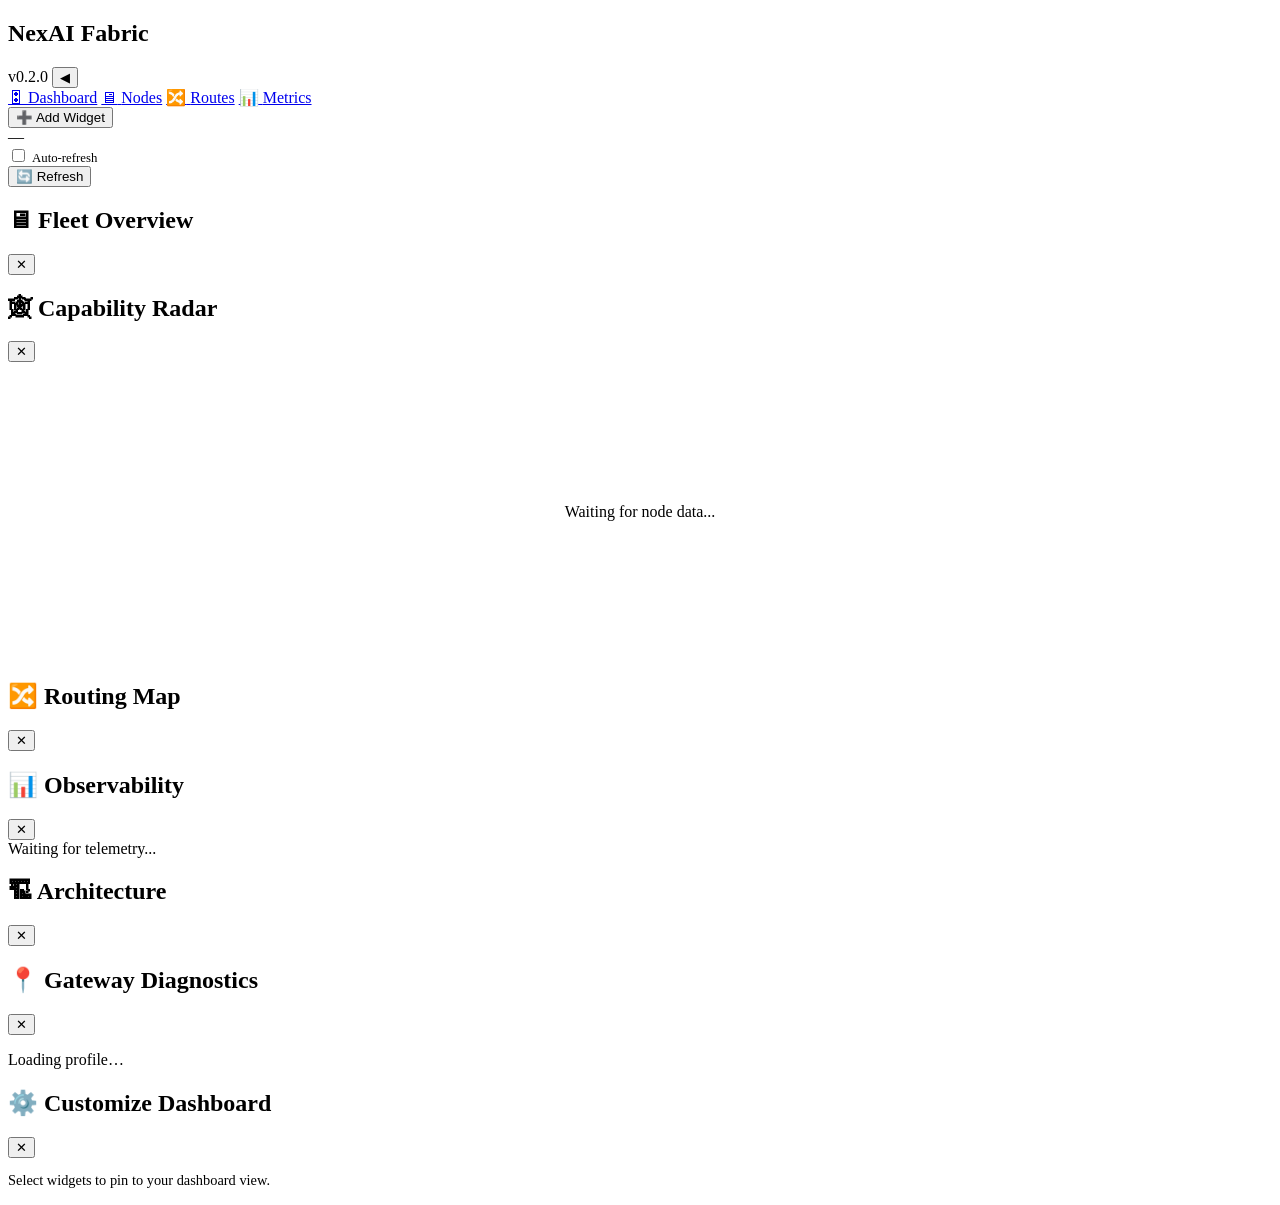
==== gateway/static/index.html @ a611cfbb "feat(ui): update dashboard layout with collapsible sidebar, fix radar chart and observability bugs" ====
<!DOCTYPE html>
<html lang="en">
<head>
  <meta charset="UTF-8">
  <meta name="viewport" content="width=device-width, initial-scale=1.0">
  <meta name="description" content="Local AI Fabric — Admin dashboard for managing a federated local AI inference fleet.">
  <meta name="theme-color" content="#0a0e1a">
  <title>Local AI Fabric — Command Center</title>
  <link rel="stylesheet" href="/static/css/style.css">
  <link rel="icon" href="data:image/svg+xml,<svg xmlns='http://www.w3.org/2000/svg' viewBox='0 0 100 100'><text y='.9em' font-size='90'>⚡</text></svg>">
</head>
<body>

<div id="app-container" class="nav-left">
  
  <!-- ============ SIDEBAR NAVIGATION ============ -->
  <nav id="sidebar" class="sidebar glass-card-static">
    <div class="sidebar-brand">
      <span class="status-dot status-dot--healthy" id="system-status-dot" title="System healthy"></span>
      <h1 class="brand-text">NexAI Fabric</h1>
      <span class="version-tag brand-text">v0.2.0</span>
      <button class="btn-collapse" id="btn-collapse-sidebar" title="Toggle Sidebar">◀</button>
    </div>
    
    <div class="sidebar-menu">
      <div class="menu-group" id="main-nav-links">
        <a href="#" class="nav-btn active" data-nav="dashboard"><span class="icon">🎛</span> <span class="label">Dashboard</span></a>
        <a href="#widget-fleet" class="nav-btn" data-nav="nodes"><span class="icon">🖥</span> <span class="label">Nodes</span></a>
        <a href="#widget-routing" class="nav-btn" data-nav="routes"><span class="icon">🔀</span> <span class="label">Routes</span></a>
        <a href="#widget-observability" class="nav-btn" data-nav="metrics"><span class="icon">📊</span> <span class="label">Metrics</span></a>
      </div>
      
      <div class="menu-divider"></div>

      <button class="nav-btn primary-glow" id="btn-add-widget"><span class="icon">➕</span> <span class="label">Add Widget</span></button>
    </div>
    
    <div class="sidebar-footer">
      <div class="sidebar-controls">
        <span class="refresh-info mono text-dim label" id="last-refresh">—</span>
        <div class="toggle-wrap">
          <label class="toggle-switch" title="Auto-refresh every 30s">
            <input type="checkbox" id="auto-refresh-toggle">
            <span class="toggle-slider"></span>
          </label>
          <span class="text-dim label" style="font-size:0.8rem">Auto-refresh</span>
        </div>
        <button class="btn btn-sm" id="refresh-btn" title="Refresh now"><span class="icon">🔄</span> <span class="label">Refresh</span></button>
      </div>
    </div>
  </nav>

  <!-- ============ MAIN CONTENT ============ -->
  <main id="main-content" class="dashboard">
    <div id="dashboard-grid" class="widget-grid">

      <!-- WIDGET: Fleet Overview -->
      <div class="widget fade-in" id="widget-fleet" data-widget-title="Fleet Overview" data-widget-icon="🖥">
        <div class="widget-header">
          <h2 class="section-title"><span class="icon">🖥</span> Fleet Overview</h2>
          <button class="btn-remove-widget" data-target="widget-fleet" title="Remove Widget">✕</button>
        </div>
        <div class="fleet-grid" id="fleet-grid">
          <div class="glass-card-static empty-state" id="fleet-loading">
            <div class="skeleton skeleton--line" style="width:60%;margin:0 auto"></div>
            <div class="skeleton skeleton--line" style="width:40%;margin:0 auto"></div>
          </div>
        </div>
      </div>

      <!-- WIDGET: Spider Graph (Capability Radar) -->
      <div class="widget fade-in" id="widget-spider" data-widget-title="Capability Radar" data-widget-icon="🕸">
        <div class="widget-header">
          <h2 class="section-title"><span class="icon">🕸</span> Capability Radar</h2>
          <button class="btn-remove-widget" data-target="widget-spider" title="Remove Widget">✕</button>
        </div>
        <div class="glass-card-static radar-container" id="spider-panel" style="min-height: 300px; display: flex; align-items: center; justify-content: center;">
           <div class="empty-state text-dim">Waiting for node data...</div>
        </div>
      </div>

      <!-- WIDGET: Routing Map -->
      <div class="widget fade-in" id="widget-routing" data-widget-title="Routing Map" data-widget-icon="🔀">
        <div class="widget-header">
          <h2 class="section-title"><span class="icon">🔀</span> Routing Map</h2>
          <button class="btn-remove-widget" data-target="widget-routing" title="Remove Widget">✕</button>
        </div>
        <div class="route-cards-grid" id="routing-grid">
          <div class="glass-card-static empty-state" id="routing-loading">
            <div class="skeleton skeleton--line" style="width:50%;margin:0 auto"></div>
          </div>
        </div>
      </div>

      <!-- WIDGET: Observability Logs -->
      <div class="widget fade-in" id="widget-observability" data-widget-title="Observability Logs" data-widget-icon="📊">
        <div class="widget-header">
          <h2 class="section-title"><span class="icon">📊</span> Observability</h2>
          <button class="btn-remove-widget" data-target="widget-observability" title="Remove Widget">✕</button>
        </div>
        <div id="observability-panel">
            <div class="glass-card-static empty-state text-dim">Waiting for telemetry...</div>
        </div>
      </div>

      <!-- WIDGET: Architecture Diagram -->
      <div class="widget fade-in" id="widget-architecture" data-widget-title="Architecture Diagram" data-widget-icon="🏗">
        <div class="widget-header">
          <h2 class="section-title"><span class="icon">🏗</span> Architecture</h2>
          <button class="btn-remove-widget" data-target="widget-architecture" title="Remove Widget">✕</button>
        </div>
        <div class="glass-card-static" id="arch-panel"></div>
      </div>

      <!-- WIDGET: Gateway Diagnostics -->
      <div class="widget fade-in" id="widget-diagnostics" data-widget-title="Gateway Diagnostics" data-widget-icon="📍">
        <div class="widget-header">
          <h2 class="section-title"><span class="icon">📍</span> Gateway Diagnostics</h2>
          <button class="btn-remove-widget" data-target="widget-diagnostics" title="Remove Widget">✕</button>
        </div>
        <div class="glass-card-static this-machine" id="profile-panel">
          <div class="empty-state" id="profile-loading">
            <div class="spinner" style="margin:0 auto 0.5rem"></div>
            <p class="text-muted">Loading profile…</p>
          </div>
        </div>
      </div>

    </div>
  </main>

  <!-- ============ WIDGET CUSTOMIZATION MODAL ============ -->
  <div id="widget-modal" class="modal-overlay hidden">
    <div class="modal-content glass-card-static">
      <div class="modal-header">
        <h2><span class="icon">⚙️</span> Customize Dashboard</h2>
        <button class="btn-close" id="btn-close-modal" title="Close">✕</button>
      </div>
      <p class="text-dim" style="margin-bottom: 1rem; font-size: 0.9rem;">Select widgets to pin to your dashboard view.</p>
      <div class="widget-gallery" id="widget-gallery">
        <!-- Rendered by JS -->
      </div>
    </div>
  </div>

</div>

<script src="/static/js/app.js"></script>
</body>
</html>
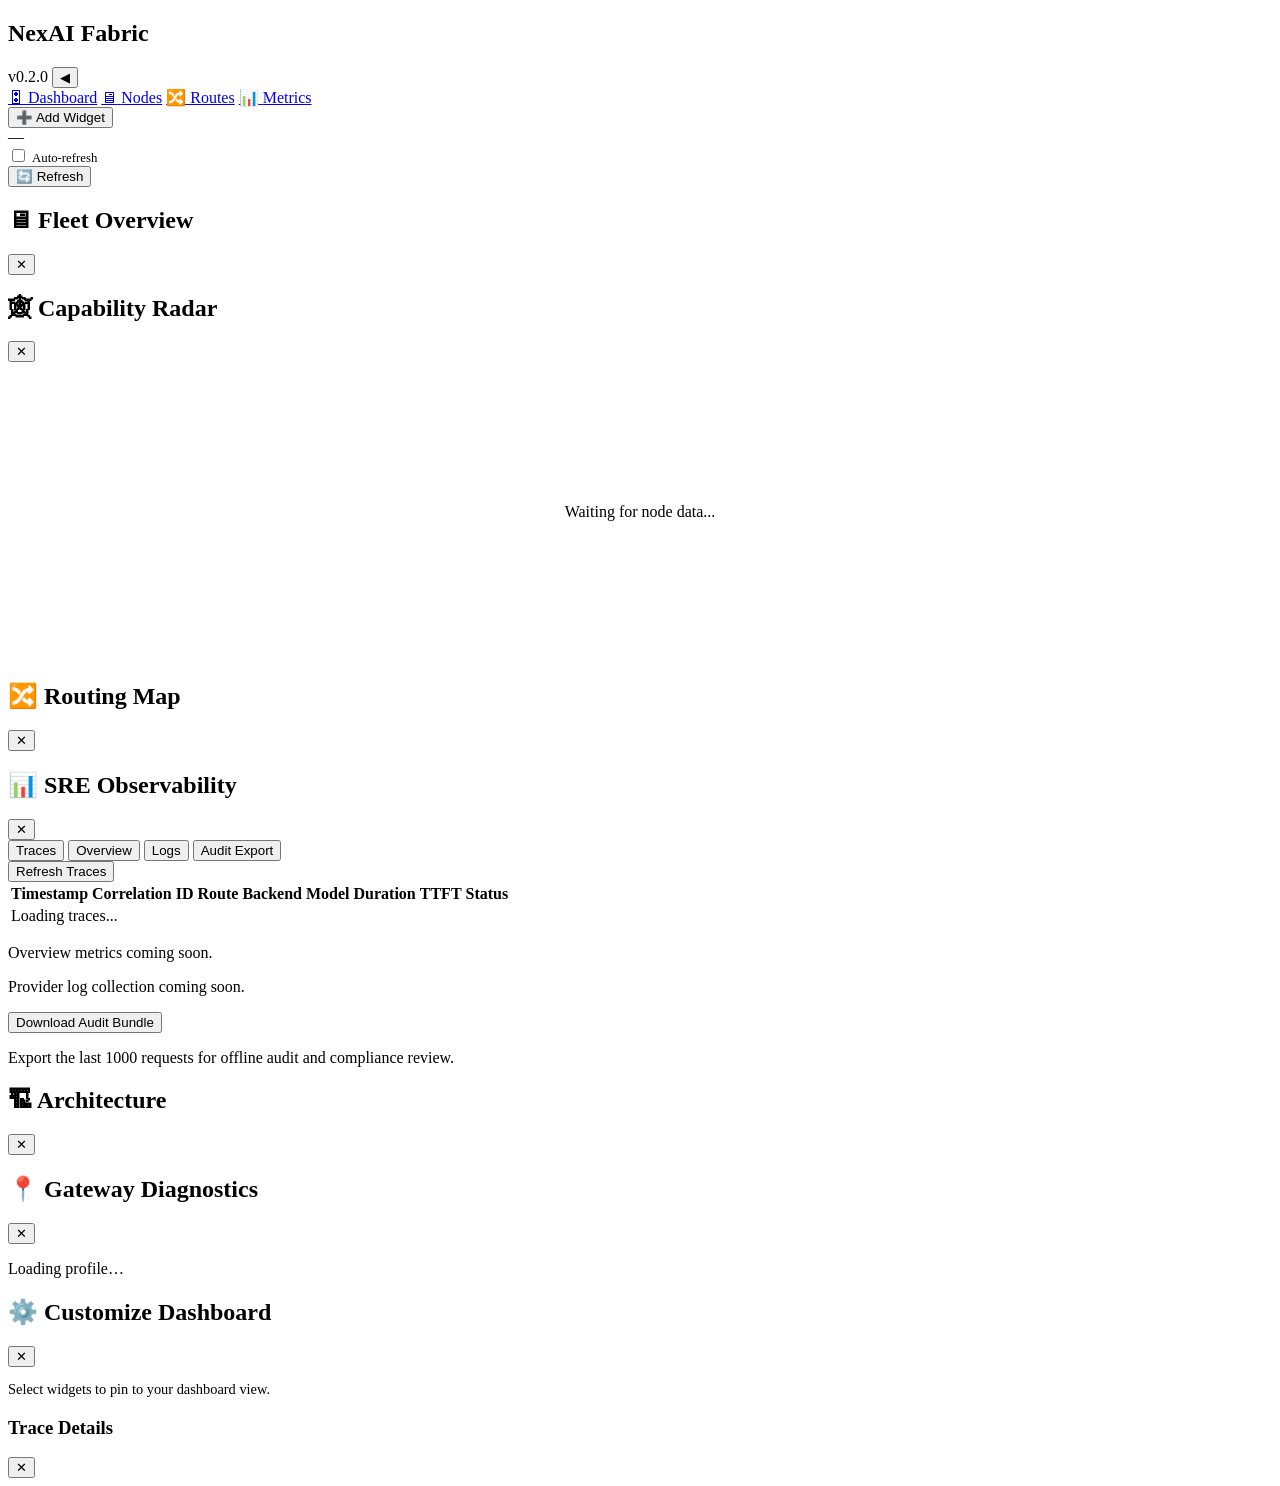
==== commit 1c90176c: "fix: resolve observability UI bugs, z-index stacking, and failing tests" ====
--- a/gateway/static/index.html
+++ b/gateway/static/index.html
@@ -6,7 +6,7 @@
   <meta name="description" content="Local AI Fabric — Admin dashboard for managing a federated local AI inference fleet.">
   <meta name="theme-color" content="#0a0e1a">
   <title>Local AI Fabric — Command Center</title>
-  <link rel="stylesheet" href="/static/css/style.css">
+  <link rel="stylesheet" href="/static/css/style.css?v=1.2">
   <link rel="icon" href="data:image/svg+xml,<svg xmlns='http://www.w3.org/2000/svg' viewBox='0 0 100 100'><text y='.9em' font-size='90'>⚡</text></svg>">
 </head>
 <body>
@@ -93,14 +93,54 @@
       </div>
 
       <!-- WIDGET: Observability Logs -->
-      <div class="widget fade-in" id="widget-observability" data-widget-title="Observability Logs" data-widget-icon="📊">
-        <div class="widget-header">
-          <h2 class="section-title"><span class="icon">📊</span> Observability</h2>
+      <div class="widget fade-in" id="widget-observability" data-widget-title="Observability Logs" data-widget-icon="📊" style="grid-column: 1 / -1;">
+        <div class="widget-header">
+          <h2 class="section-title"><span class="icon">📊</span> SRE Observability</h2>
           <button class="btn-remove-widget" data-target="widget-observability" title="Remove Widget">✕</button>
         </div>
-        <div id="observability-panel">
-            <div class="glass-card-static empty-state text-dim">Waiting for telemetry...</div>
-        </div>
+        <div id="observability-panel" class="obs-panel-container">
+            <div class="obs-tabs">
+                <button class="obs-tab active" data-obs-tab="traces">Traces</button>
+                <button class="obs-tab" data-obs-tab="overview">Overview</button>
+                <button class="obs-tab" data-obs-tab="logs">Logs</button>
+                <button class="obs-tab" data-obs-tab="audit">Audit Export</button>
+            </div>
+            <div class="obs-tab-content active" id="obs-tab-traces">
+                <div class="obs-toolbar">
+                    <button id="obs-refresh-traces" class="btn btn-sm">Refresh Traces</button>
+                </div>
+                <div class="obs-table-wrapper">
+                    <table class="obs-table" id="obs-traces-table">
+                        <thead>
+                            <tr>
+                                <th>Timestamp</th>
+                                <th>Correlation ID</th>
+                                <th>Route</th>
+                                <th>Backend</th>
+                                <th>Model</th>
+                                <th>Duration</th>
+                                <th>TTFT</th>
+                                <th>Status</th>
+                            </tr>
+                        </thead>
+                        <tbody>
+                            <tr><td colspan="8" class="text-dim text-center">Loading traces...</td></tr>
+                        </tbody>
+                    </table>
+                </div>
+            </div>
+            <div class="obs-tab-content" id="obs-tab-overview">
+                <p class="text-dim">Overview metrics coming soon.</p>
+            </div>
+            <div class="obs-tab-content" id="obs-tab-logs">
+                <p class="text-dim">Provider log collection coming soon.</p>
+            </div>
+            <div class="obs-tab-content" id="obs-tab-audit">
+                <button id="obs-btn-export-audit" class="btn primary-glow">Download Audit Bundle</button>
+                <p class="text-dim" style="margin-top: 1rem;">Export the last 1000 requests for offline audit and compliance review.</p>
+            </div>
+        </div>
+        
       </div>
 
       <!-- WIDGET: Architecture Diagram -->
@@ -145,6 +185,18 @@
 
 </div>
 
+  <!-- Trace Detail Drawer (moved to root for z-index stacking context) -->
+  <div id="obs-trace-drawer" class="obs-drawer hidden">
+      <div class="obs-drawer-header">
+          <h3>Trace Details</h3>
+          <button id="obs-drawer-close" class="btn-remove-widget">✕</button>
+      </div>
+      <div class="obs-drawer-content" id="obs-drawer-content">
+          <!-- Injected via JS -->
+      </div>
+  </div>
+
 <script src="/static/js/app.js"></script>
+<script src="/static/js/observability.js"></script>
 </body>
 </html>
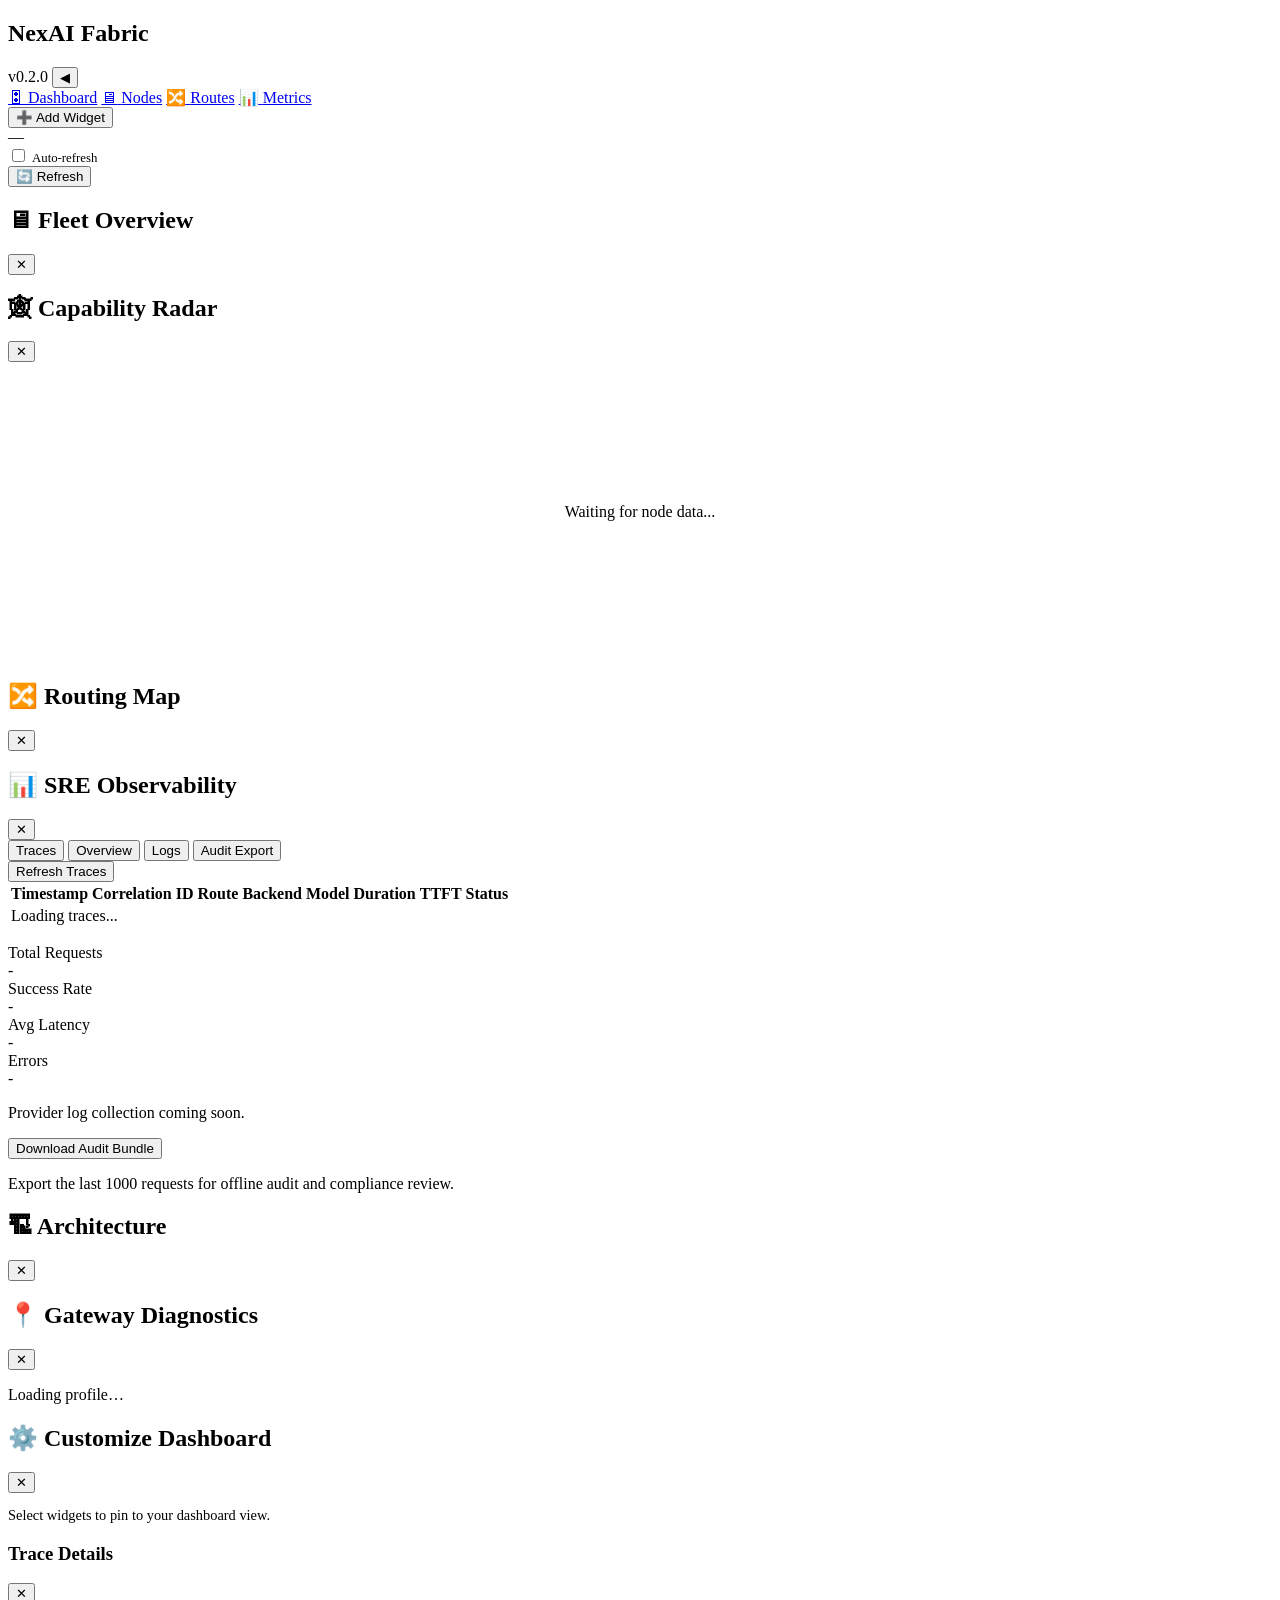
==== commit fa9b5f18: "feat: resolve macbook log collector issue and implement overview and live logs phases" ====
--- a/gateway/static/index.html
+++ b/gateway/static/index.html
@@ -130,7 +130,24 @@
                 </div>
             </div>
             <div class="obs-tab-content" id="obs-tab-overview">
-                <p class="text-dim">Overview metrics coming soon.</p>
+                <div class="obs-detail-grid" style="margin-top: 1rem;">
+                    <div class="obs-detail-item">
+                        <div class="obs-detail-label">Total Requests</div>
+                        <div class="obs-detail-val" id="obs-stat-total">-</div>
+                    </div>
+                    <div class="obs-detail-item">
+                        <div class="obs-detail-label">Success Rate</div>
+                        <div class="obs-detail-val" id="obs-stat-success">-</div>
+                    </div>
+                    <div class="obs-detail-item">
+                        <div class="obs-detail-label">Avg Latency</div>
+                        <div class="obs-detail-val" id="obs-stat-latency">-</div>
+                    </div>
+                    <div class="obs-detail-item">
+                        <div class="obs-detail-label">Errors</div>
+                        <div class="obs-detail-val text-danger" id="obs-stat-errors">-</div>
+                    </div>
+                </div>
             </div>
             <div class="obs-tab-content" id="obs-tab-logs">
                 <p class="text-dim">Provider log collection coming soon.</p>
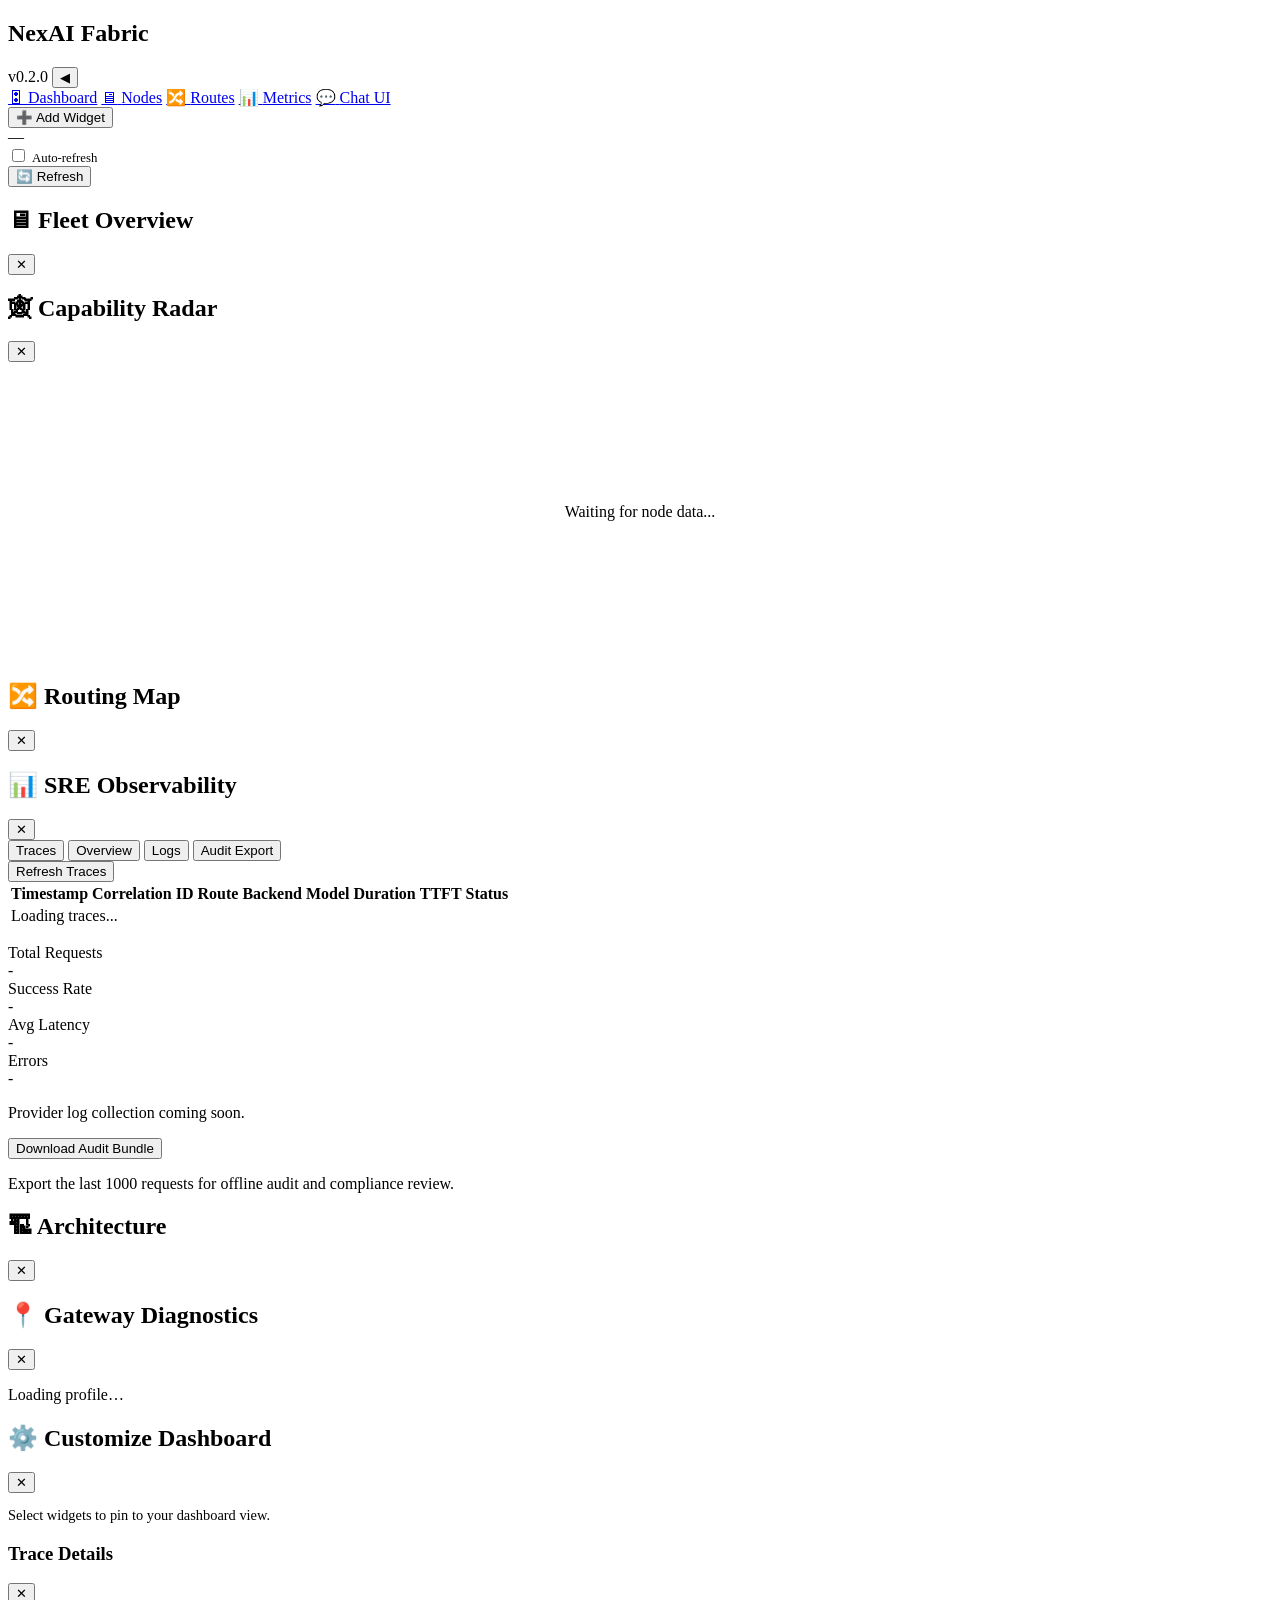
==== commit 8d93dcc5: "feat: add chat ui shortcut to dashboard sidebar" ====
--- a/gateway/static/index.html
+++ b/gateway/static/index.html
@@ -28,6 +28,7 @@
         <a href="#widget-fleet" class="nav-btn" data-nav="nodes"><span class="icon">🖥</span> <span class="label">Nodes</span></a>
         <a href="#widget-routing" class="nav-btn" data-nav="routes"><span class="icon">🔀</span> <span class="label">Routes</span></a>
         <a href="#widget-observability" class="nav-btn" data-nav="metrics"><span class="icon">📊</span> <span class="label">Metrics</span></a>
+        <a href="/chat/" target="_blank" class="nav-btn"><span class="icon">💬</span> <span class="label">Chat UI</span></a>
       </div>
       
       <div class="menu-divider"></div>
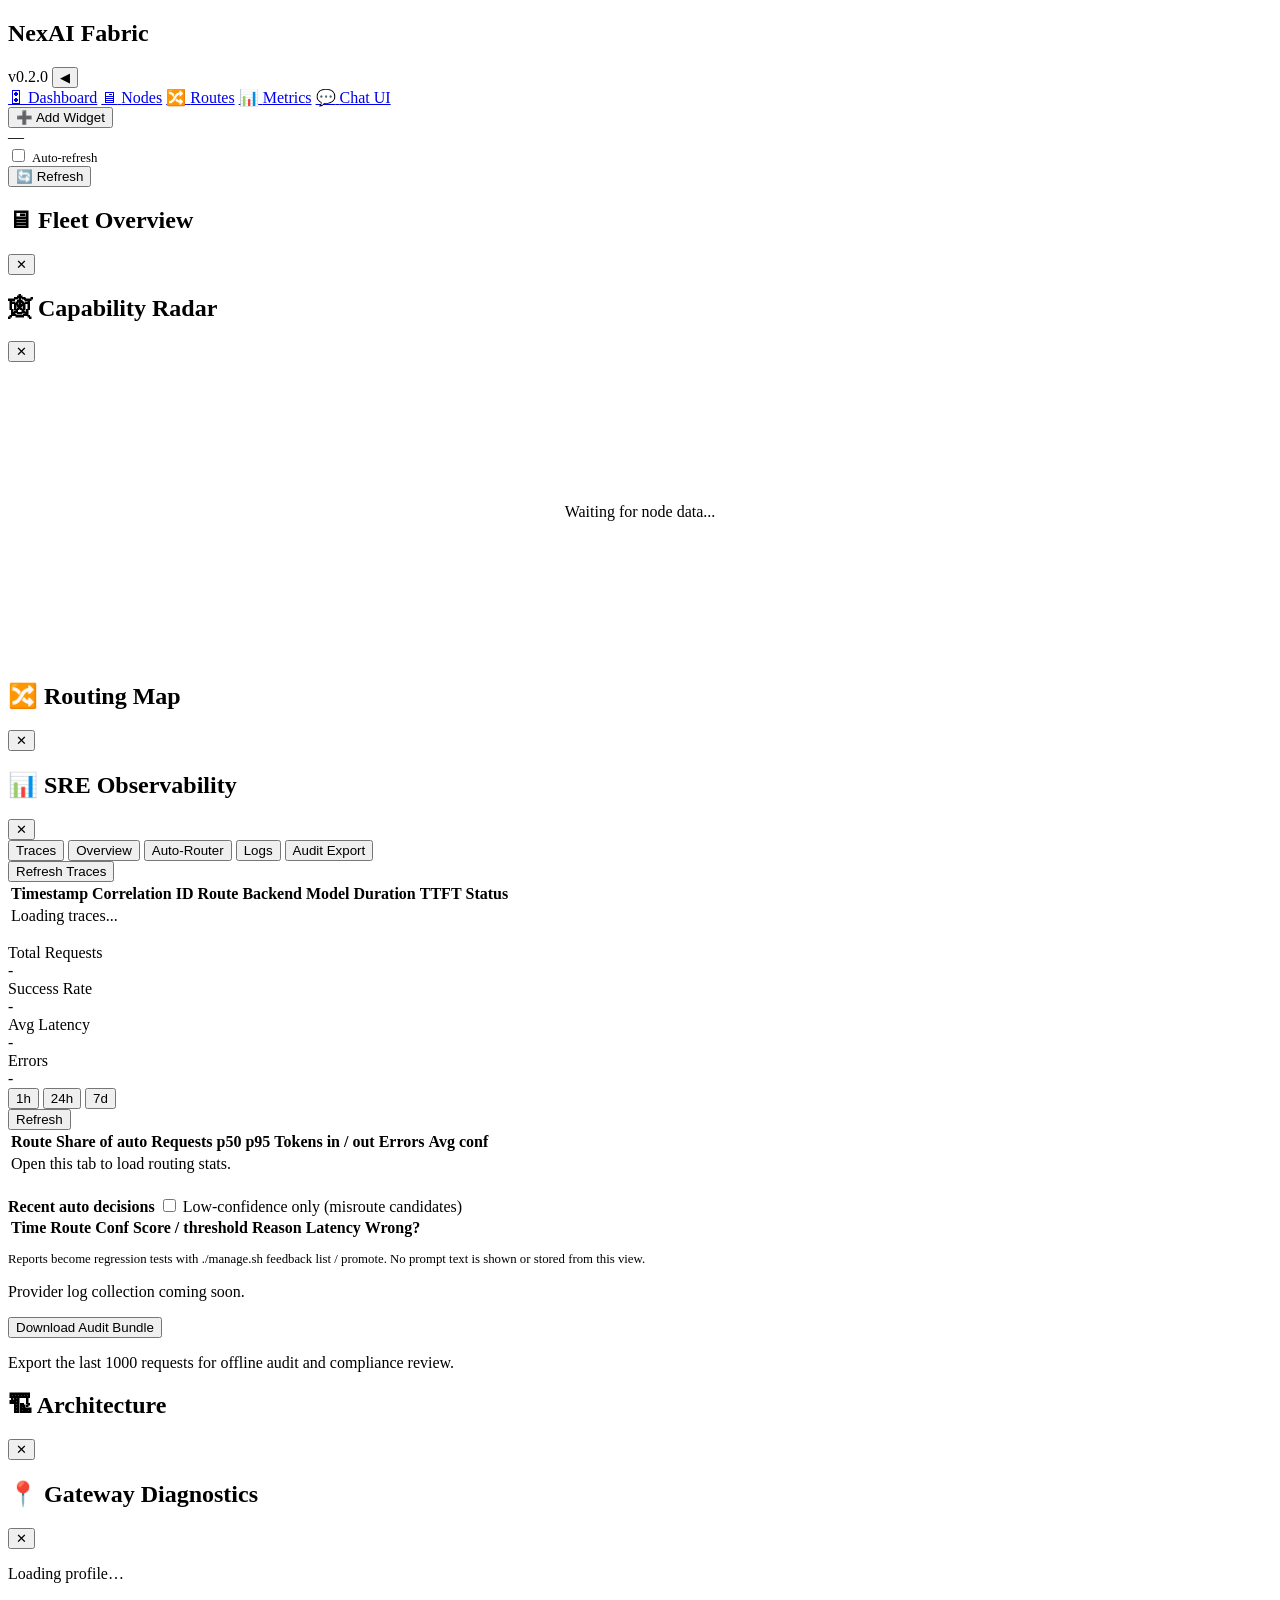
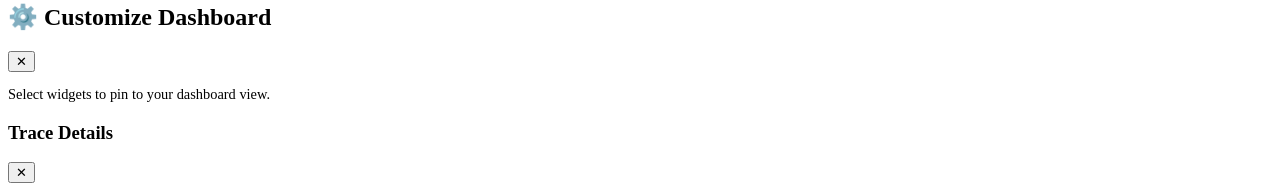
==== commit 4c324ead: "feat(autoroute): misroute feedback loop and routing observability Feedback loop: - POST/GET /api/rou" ====
--- a/gateway/static/index.html
+++ b/gateway/static/index.html
@@ -6,8 +6,8 @@
   <meta name="description" content="Local AI Fabric — Admin dashboard for managing a federated local AI inference fleet.">
   <meta name="theme-color" content="#0a0e1a">
   <title>Local AI Fabric — Command Center</title>
-  <link rel="stylesheet" href="/static/css/style.css?v=1.2">
-  <link rel="icon" href="data:image/svg+xml,<svg xmlns='http://www.w3.org/2000/svg' viewBox='0 0 100 100'><text y='.9em' font-size='90'>⚡</text></svg>">
+  <link rel="icon" href="/static/favicon.svg" type="image/svg+xml">
+  <link rel="stylesheet" href="/static/css/style.css?v=1.3">
 </head>
 <body>
 
@@ -103,6 +103,7 @@
             <div class="obs-tabs">
                 <button class="obs-tab active" data-obs-tab="traces">Traces</button>
                 <button class="obs-tab" data-obs-tab="overview">Overview</button>
+                <button class="obs-tab" data-obs-tab="router">Auto-Router</button>
                 <button class="obs-tab" data-obs-tab="logs">Logs</button>
                 <button class="obs-tab" data-obs-tab="audit">Audit Export</button>
             </div>
@@ -150,6 +151,57 @@
                     </div>
                 </div>
             </div>
+            <div class="obs-tab-content" id="obs-tab-router">
+                <div class="obs-toolbar rt-toolbar">
+                    <div class="rt-windows" role="group" aria-label="Time window">
+                        <button class="btn btn-sm rt-win" data-win="1h">1h</button>
+                        <button class="btn btn-sm rt-win active" data-win="24h">24h</button>
+                        <button class="btn btn-sm rt-win" data-win="7d">7d</button>
+                    </div>
+                    <button id="rt-refresh" class="btn btn-sm">Refresh</button>
+                </div>
+                <div class="obs-stats-bar rt-chips" id="rt-chips"></div>
+                <div class="obs-table-wrapper">
+                    <table class="obs-table rt-table" id="rt-routes-table">
+                        <thead>
+                            <tr>
+                                <th>Route</th>
+                                <th>Share of auto</th>
+                                <th>Requests</th>
+                                <th>p50</th>
+                                <th>p95</th>
+                                <th>Tokens in / out</th>
+                                <th>Errors</th>
+                                <th>Avg conf</th>
+                            </tr>
+                        </thead>
+                        <tbody>
+                            <tr><td colspan="8" class="text-dim text-center">Open this tab to load routing stats.</td></tr>
+                        </tbody>
+                    </table>
+                </div>
+                <div class="obs-toolbar rt-toolbar" style="margin-top: 1.25rem;">
+                    <strong>Recent auto decisions</strong>
+                    <label class="rt-check"><input type="checkbox" id="rt-candidates"> Low-confidence only (misroute candidates)</label>
+                </div>
+                <div class="obs-table-wrapper">
+                    <table class="obs-table rt-table" id="rt-decisions-table">
+                        <thead>
+                            <tr>
+                                <th>Time</th>
+                                <th>Route</th>
+                                <th>Conf</th>
+                                <th>Score / threshold</th>
+                                <th>Reason</th>
+                                <th>Latency</th>
+                                <th>Wrong?</th>
+                            </tr>
+                        </thead>
+                        <tbody></tbody>
+                    </table>
+                </div>
+                <p class="text-dim" style="margin-top: 0.75rem; font-size: 0.8rem;">Reports become regression tests with <span class="mono">./manage.sh feedback list</span> / <span class="mono">promote</span>. No prompt text is shown or stored from this view.</p>
+            </div>
             <div class="obs-tab-content" id="obs-tab-logs">
                 <p class="text-dim">Provider log collection coming soon.</p>
             </div>
@@ -214,7 +266,9 @@
       </div>
   </div>
 
+<script src="/static/auth.js"></script>
 <script src="/static/js/app.js"></script>
 <script src="/static/js/observability.js"></script>
+<script src="/static/js/router.js"></script>
 </body>
 </html>
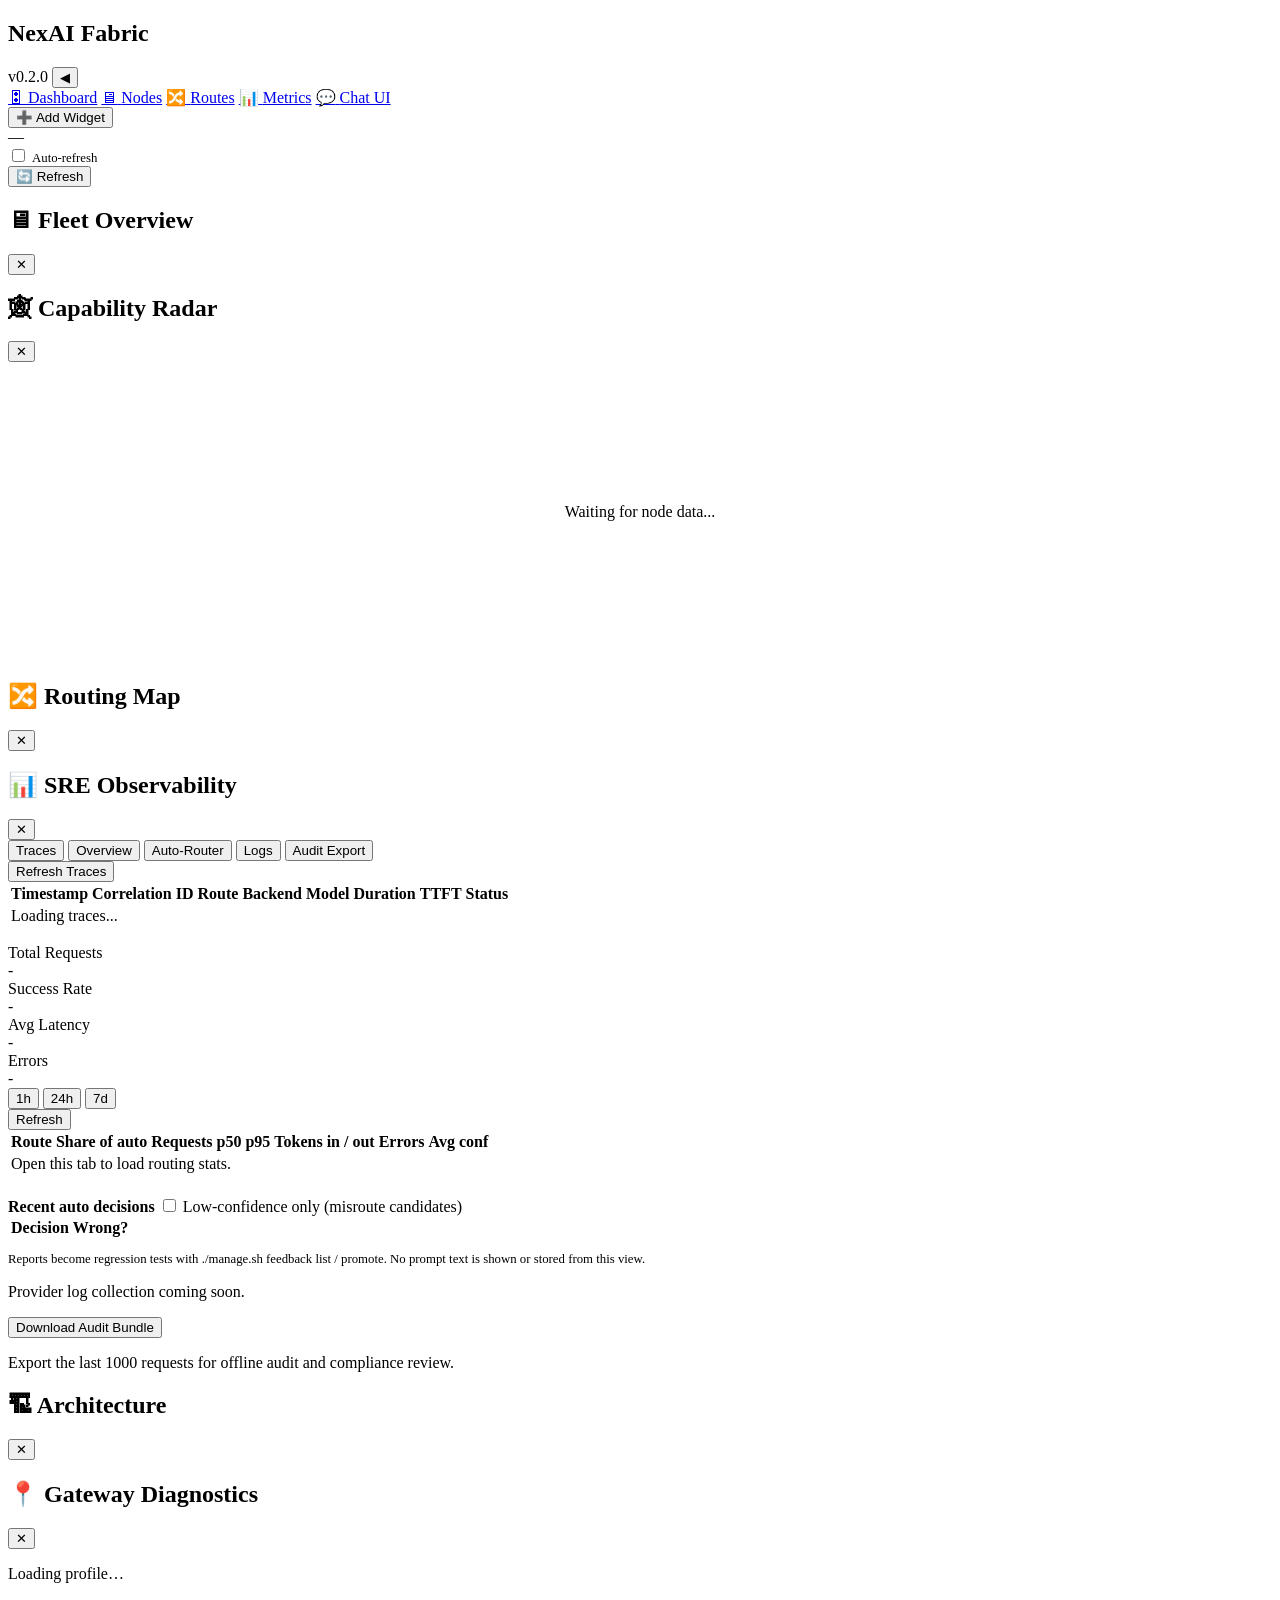
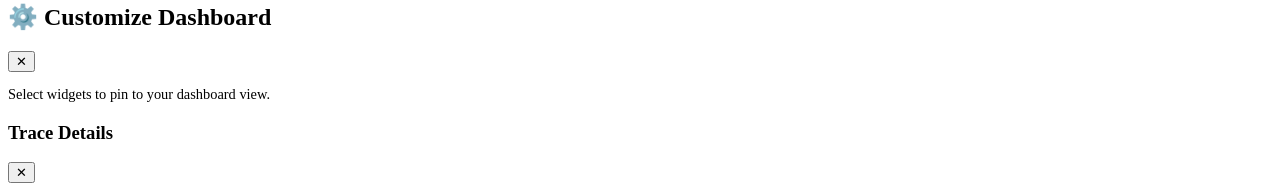
==== commit d50d5417: "updated the interface" ====
--- a/gateway/static/index.html
+++ b/gateway/static/index.html
@@ -161,6 +161,8 @@
                     <button id="rt-refresh" class="btn btn-sm">Refresh</button>
                 </div>
                 <div class="obs-stats-bar rt-chips" id="rt-chips"></div>
+                <div class="rt-routepick" id="rt-routepick" role="group" aria-label="Selected route"></div>
+                <div class="rt-cards" id="rt-cards"></div>
                 <div class="obs-table-wrapper">
                     <table class="obs-table rt-table" id="rt-routes-table">
                         <thead>
@@ -185,15 +187,10 @@
                     <label class="rt-check"><input type="checkbox" id="rt-candidates"> Low-confidence only (misroute candidates)</label>
                 </div>
                 <div class="obs-table-wrapper">
-                    <table class="obs-table rt-table" id="rt-decisions-table">
+                    <table class="obs-table rt-table rt-decisions" id="rt-decisions-table">
                         <thead>
                             <tr>
-                                <th>Time</th>
-                                <th>Route</th>
-                                <th>Conf</th>
-                                <th>Score / threshold</th>
-                                <th>Reason</th>
-                                <th>Latency</th>
+                                <th>Decision</th>
                                 <th>Wrong?</th>
                             </tr>
                         </thead>
